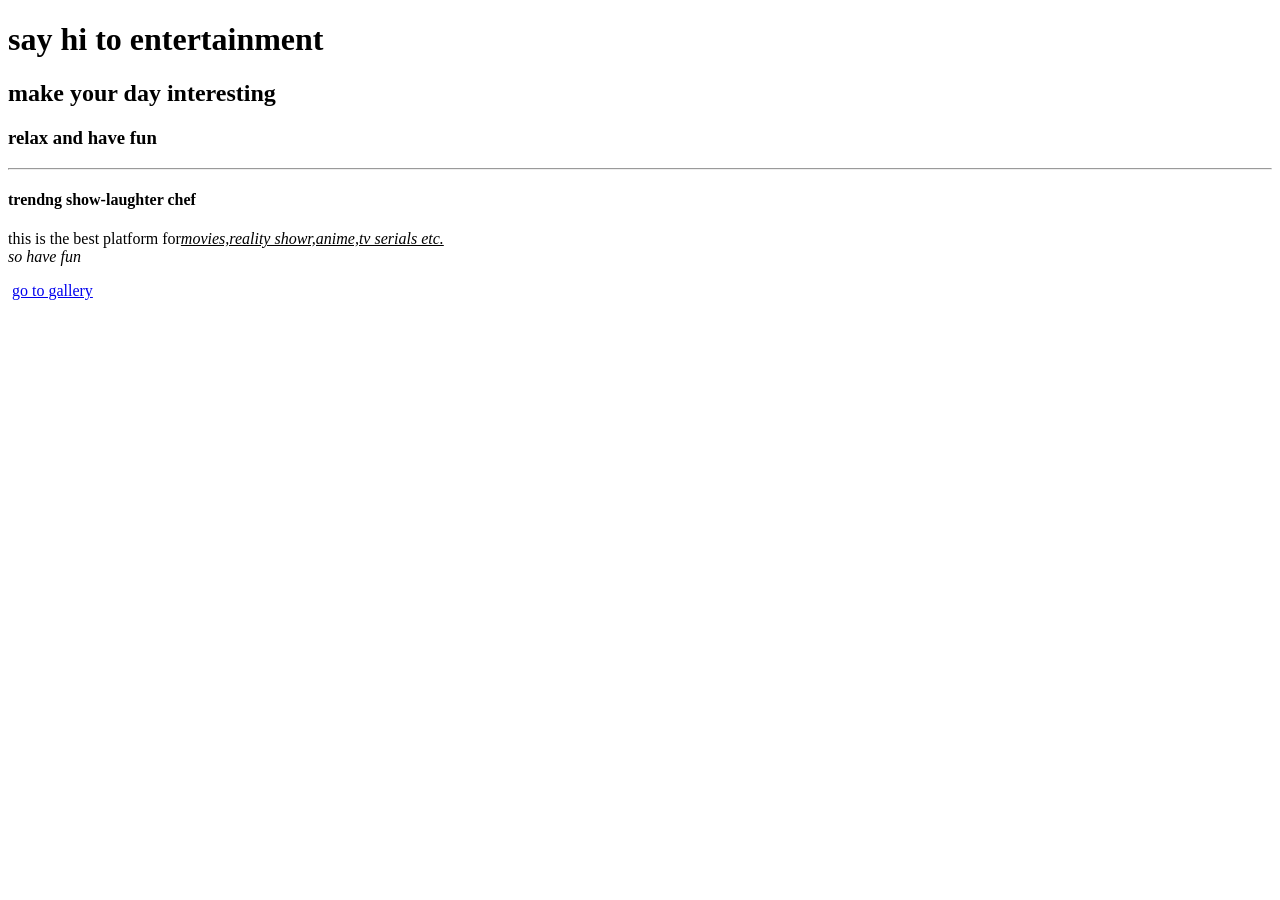
==== index.html @ 1c27c292 "Add files via upload" ====
<!DOCTYPE html>
<html lang="en">
<head>
    <meta charset="UTF-8">
    <title>jiohotstar</title>
</head>
<body>
    <h1>say hi to entertainment</h1>
    <h2>make your day interesting</h2>
    <h3>relax and have fun</h3>
    <hr>
    <h4>trendng show-<b>laughter chef</b></h4>
    <p>this is the best platform for<u><i>movies,reality showr,anime,tv serials etc.</i></u><br><i>so have fun </p></i> 
    
   <img src="https://etimg.etb2bimg.com/photo/118232474.cms" alt="">
   <a href="./gallery.html">go to gallery</a>
    </p>
</body>
</html>
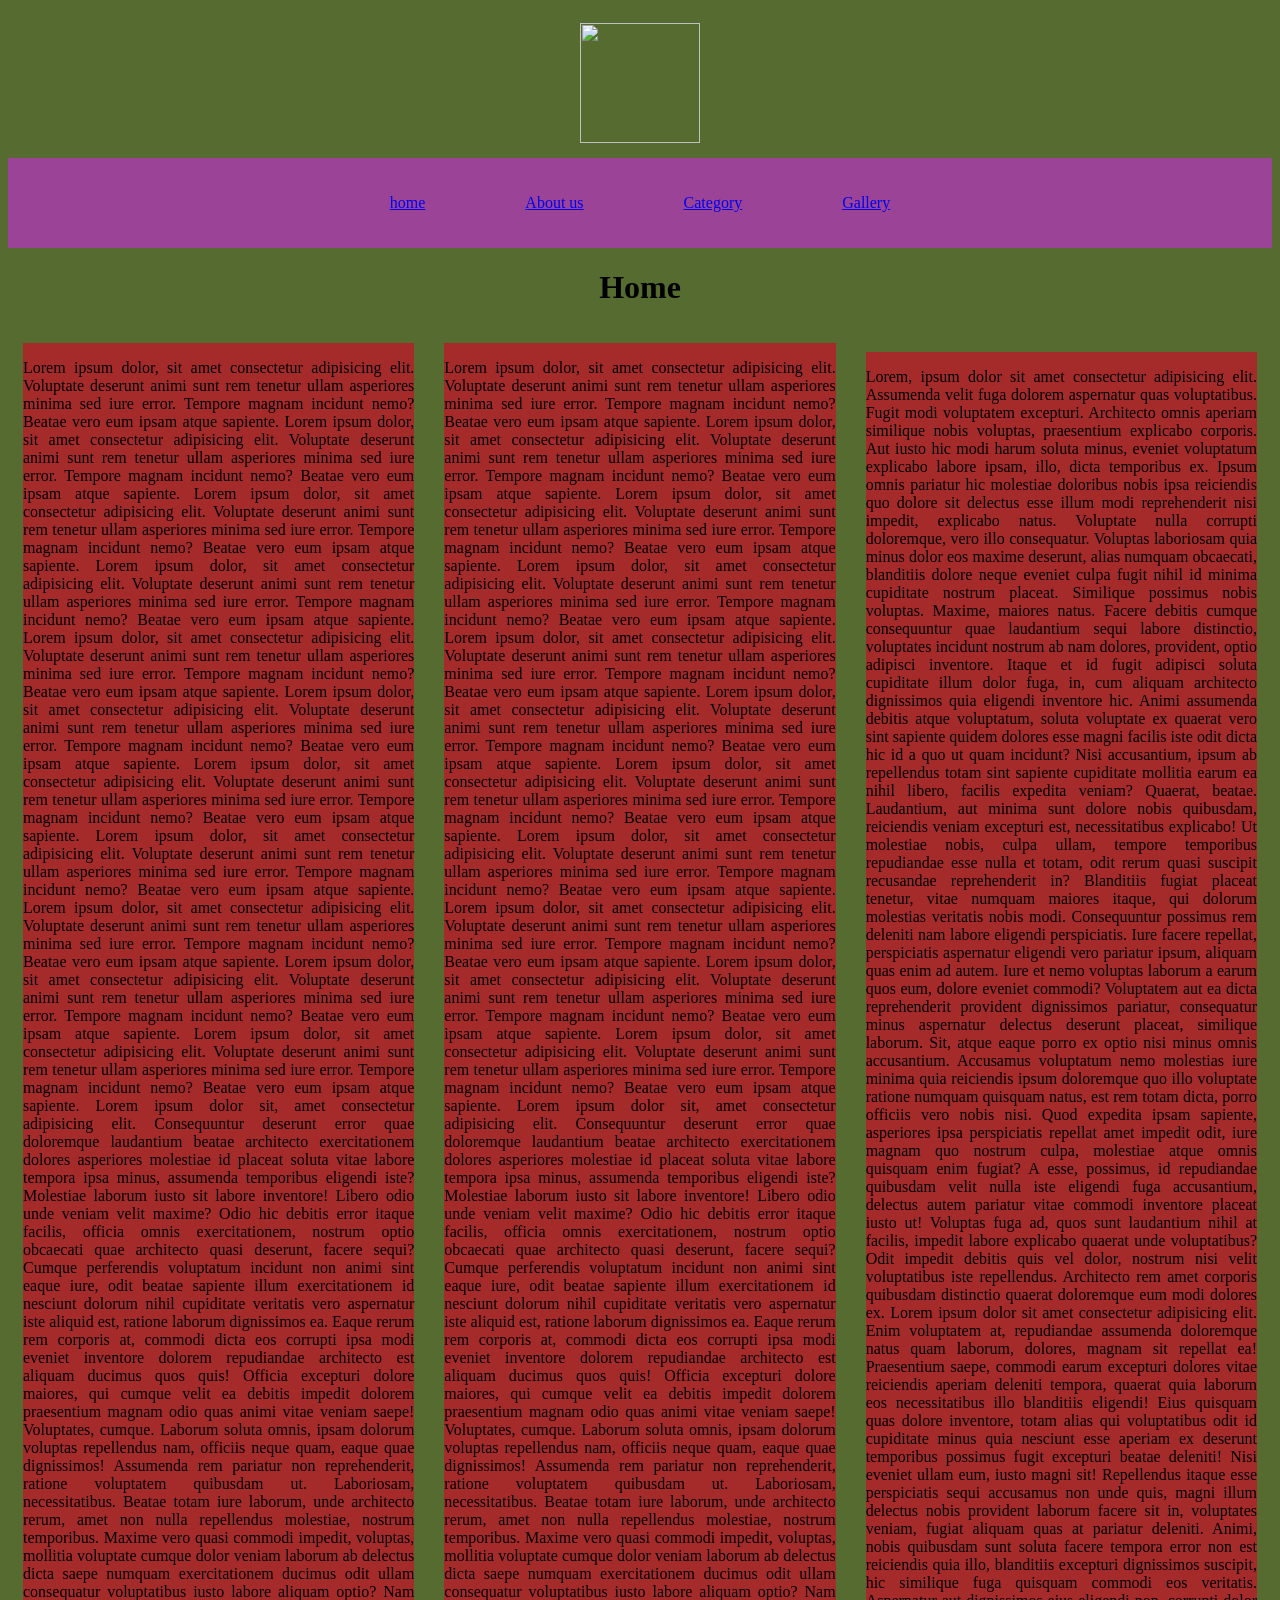
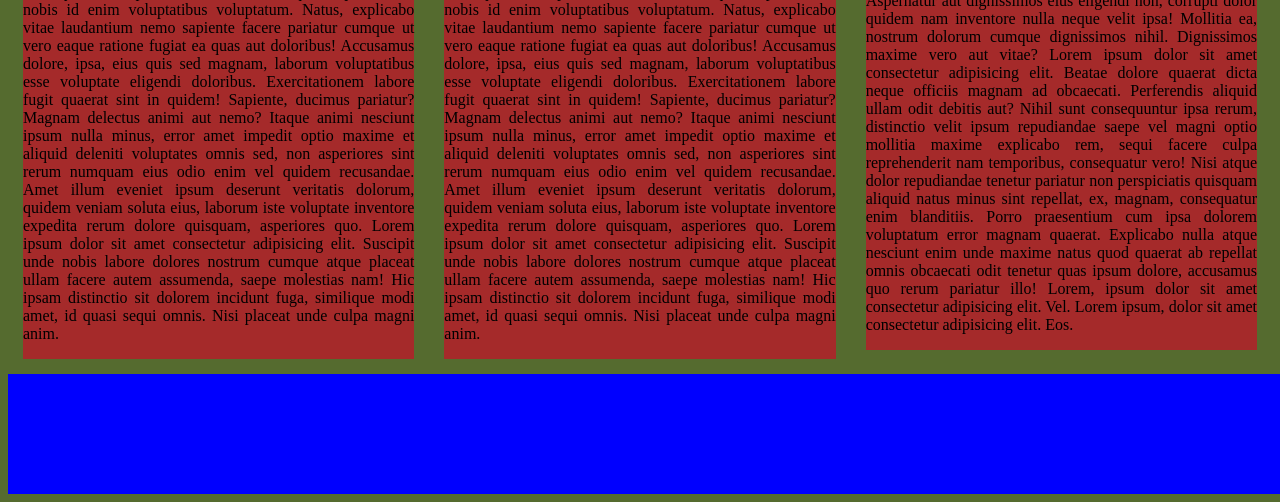
==== commit 9226c7c2: "base 0 setup" ====
--- a/index.html
+++ b/index.html
@@ -2,18 +2,46 @@
 <html lang="en">
 <head>
     <meta charset="UTF-8">
-    <title>jiohotstar</title>
+    <meta name="viewport" content="width=device-width, initial-scale=1.0">
+    <title>demo</title>
+    <link rel="stylesheet" href="style.css">
 </head>
 <body>
-    <h1>say hi to entertainment</h1>
-    <h2>make your day interesting</h2>
-    <h3>relax and have fun</h3>
-    <hr>
-    <h4>trendng show-<b>laughter chef</b></h4>
-    <p>this is the best platform for<u><i>movies,reality showr,anime,tv serials etc.</i></u><br><i>so have fun </p></i> 
+    <div class="center" >
+        <img id="logo" src="https://encrypted-tbn0.gstatic.com/images?q=tbn:ANd9GcSZ584acfWMPuHP7nRm1z5_Yt5zLmKyGrANsQ&s" alt="">
+    </div>
+    <div class="class">
+        <div class="navLinks"><a href="./index.html">home</a></div>
+        <div class="navLinks"><a href="./about.html">About us</a></div>
+        <div class="navLinks"><a href="./category.html">Category</a></div>
+        <div class="navLinks"><a href="./gallery.html">Gallery</a></div>
+    </div>
+    <div class="center">
+        <h1>Home</h1>
+    </div>
+    <div class="row">
+        <div id="contentBox">
+           <p>
+             Lorem ipsum dolor, sit amet consectetur adipisicing elit. Voluptate deserunt animi sunt rem tenetur ullam asperiores minima sed iure error. Tempore magnam incidunt nemo? Beatae vero eum ipsam atque sapiente. Lorem ipsum dolor, sit amet consectetur adipisicing elit. Voluptate deserunt animi sunt rem tenetur ullam asperiores minima sed iure error. Tempore magnam incidunt nemo? Beatae vero eum ipsam atque sapiente. Lorem ipsum dolor, sit amet consectetur adipisicing elit. Voluptate deserunt animi sunt rem tenetur ullam asperiores minima sed iure error. Tempore magnam incidunt nemo? Beatae vero eum ipsam atque sapiente. Lorem ipsum dolor, sit amet consectetur adipisicing elit. Voluptate deserunt animi sunt rem tenetur ullam asperiores minima sed iure error. Tempore magnam incidunt nemo? Beatae vero eum ipsam atque sapiente. Lorem ipsum dolor, sit amet consectetur adipisicing elit. Voluptate deserunt animi sunt rem tenetur ullam asperiores minima sed iure error. Tempore magnam incidunt nemo? Beatae vero eum ipsam atque sapiente. Lorem ipsum dolor, sit amet consectetur adipisicing elit. Voluptate deserunt animi sunt rem tenetur ullam asperiores minima sed iure error. Tempore magnam incidunt nemo? Beatae vero eum ipsam atque sapiente. Lorem ipsum dolor, sit amet consectetur adipisicing elit. Voluptate deserunt animi sunt rem tenetur ullam asperiores minima sed iure error. Tempore magnam incidunt nemo? Beatae vero eum ipsam atque sapiente. Lorem ipsum dolor, sit amet consectetur adipisicing elit. Voluptate deserunt animi sunt rem tenetur ullam asperiores minima sed iure error. Tempore magnam incidunt nemo? Beatae vero eum ipsam atque sapiente. Lorem ipsum dolor, sit amet consectetur adipisicing elit. Voluptate deserunt animi sunt rem tenetur ullam asperiores minima sed iure error. Tempore magnam incidunt nemo? Beatae vero eum ipsam atque sapiente. Lorem ipsum dolor, sit amet consectetur adipisicing elit. Voluptate deserunt animi sunt rem tenetur ullam asperiores minima sed iure error. Tempore magnam incidunt nemo? Beatae vero eum ipsam atque sapiente. Lorem ipsum dolor, sit amet consectetur adipisicing elit. Voluptate deserunt animi sunt rem tenetur ullam asperiores minima sed iure error. Tempore magnam incidunt nemo? Beatae vero eum ipsam atque sapiente.
+             Lorem ipsum dolor sit, amet consectetur adipisicing elit. Consequuntur deserunt error quae doloremque laudantium beatae architecto exercitationem dolores asperiores molestiae id placeat soluta vitae labore tempora ipsa minus, assumenda temporibus eligendi iste? Molestiae laborum iusto sit labore inventore! Libero odio unde veniam velit maxime? Odio hic debitis error itaque facilis, officia omnis exercitationem, nostrum optio obcaecati quae architecto quasi deserunt, facere sequi? Cumque perferendis voluptatum incidunt non animi sint eaque iure, odit beatae sapiente illum exercitationem id nesciunt dolorum nihil cupiditate veritatis vero aspernatur iste aliquid est, ratione laborum dignissimos ea. Eaque rerum rem corporis at, commodi dicta eos corrupti ipsa modi eveniet inventore dolorem repudiandae architecto est aliquam ducimus quos quis! Officia excepturi dolore maiores, qui cumque velit ea debitis impedit dolorem praesentium magnam odio quas animi vitae veniam saepe! Voluptates, cumque. Laborum soluta omnis, ipsam dolorum voluptas repellendus nam, officiis neque quam, eaque quae dignissimos! Assumenda rem pariatur non reprehenderit, ratione voluptatem quibusdam ut. Laboriosam, necessitatibus. Beatae totam iure laborum, unde architecto rerum, amet non nulla repellendus molestiae, nostrum temporibus. Maxime vero quasi commodi impedit, voluptas, mollitia voluptate cumque dolor veniam laborum ab delectus dicta saepe numquam exercitationem ducimus odit ullam consequatur voluptatibus iusto labore aliquam optio? Nam nobis id enim voluptatibus voluptatum. Natus, explicabo vitae laudantium nemo sapiente facere pariatur cumque ut vero eaque ratione fugiat ea quas aut doloribus! Accusamus dolore, ipsa, eius quis sed magnam, laborum voluptatibus esse voluptate eligendi doloribus. Exercitationem labore fugit quaerat sint in quidem! Sapiente, ducimus pariatur? Magnam delectus animi aut nemo? Itaque animi nesciunt ipsum nulla minus, error amet impedit optio maxime et aliquid deleniti voluptates omnis sed, non asperiores sint rerum numquam eius odio enim vel quidem recusandae. Amet illum eveniet ipsum deserunt veritatis dolorum, quidem veniam soluta eius, laborum iste voluptate inventore expedita rerum dolore quisquam, asperiores quo.
+             Lorem ipsum dolor sit amet consectetur adipisicing elit. Suscipit unde nobis labore dolores nostrum cumque atque placeat ullam facere autem assumenda, saepe molestias nam! Hic ipsam distinctio sit dolorem incidunt fuga, similique modi amet, id quasi sequi omnis. Nisi placeat unde culpa magni anim.
+           </p>
+        </div>
+        <div id="contentBox">
+        <p>
+             Lorem ipsum dolor, sit amet consectetur adipisicing elit. Voluptate deserunt animi sunt rem tenetur ullam asperiores minima sed iure error. Tempore magnam incidunt nemo? Beatae vero eum ipsam atque sapiente. Lorem ipsum dolor, sit amet consectetur adipisicing elit. Voluptate deserunt animi sunt rem tenetur ullam asperiores minima sed iure error. Tempore magnam incidunt nemo? Beatae vero eum ipsam atque sapiente. Lorem ipsum dolor, sit amet consectetur adipisicing elit. Voluptate deserunt animi sunt rem tenetur ullam asperiores minima sed iure error. Tempore magnam incidunt nemo? Beatae vero eum ipsam atque sapiente. Lorem ipsum dolor, sit amet consectetur adipisicing elit. Voluptate deserunt animi sunt rem tenetur ullam asperiores minima sed iure error. Tempore magnam incidunt nemo? Beatae vero eum ipsam atque sapiente. Lorem ipsum dolor, sit amet consectetur adipisicing elit. Voluptate deserunt animi sunt rem tenetur ullam asperiores minima sed iure error. Tempore magnam incidunt nemo? Beatae vero eum ipsam atque sapiente. Lorem ipsum dolor, sit amet consectetur adipisicing elit. Voluptate deserunt animi sunt rem tenetur ullam asperiores minima sed iure error. Tempore magnam incidunt nemo? Beatae vero eum ipsam atque sapiente. Lorem ipsum dolor, sit amet consectetur adipisicing elit. Voluptate deserunt animi sunt rem tenetur ullam asperiores minima sed iure error. Tempore magnam incidunt nemo? Beatae vero eum ipsam atque sapiente. Lorem ipsum dolor, sit amet consectetur adipisicing elit. Voluptate deserunt animi sunt rem tenetur ullam asperiores minima sed iure error. Tempore magnam incidunt nemo? Beatae vero eum ipsam atque sapiente. Lorem ipsum dolor, sit amet consectetur adipisicing elit. Voluptate deserunt animi sunt rem tenetur ullam asperiores minima sed iure error. Tempore magnam incidunt nemo? Beatae vero eum ipsam atque sapiente. Lorem ipsum dolor, sit amet consectetur adipisicing elit. Voluptate deserunt animi sunt rem tenetur ullam asperiores minima sed iure error. Tempore magnam incidunt nemo? Beatae vero eum ipsam atque sapiente. Lorem ipsum dolor, sit amet consectetur adipisicing elit. Voluptate deserunt animi sunt rem tenetur ullam asperiores minima sed iure error. Tempore magnam incidunt nemo? Beatae vero eum ipsam atque sapiente.
+             Lorem ipsum dolor sit, amet consectetur adipisicing elit. Consequuntur deserunt error quae doloremque laudantium beatae architecto exercitationem dolores asperiores molestiae id placeat soluta vitae labore tempora ipsa minus, assumenda temporibus eligendi iste? Molestiae laborum iusto sit labore inventore! Libero odio unde veniam velit maxime? Odio hic debitis error itaque facilis, officia omnis exercitationem, nostrum optio obcaecati quae architecto quasi deserunt, facere sequi? Cumque perferendis voluptatum incidunt non animi sint eaque iure, odit beatae sapiente illum exercitationem id nesciunt dolorum nihil cupiditate veritatis vero aspernatur iste aliquid est, ratione laborum dignissimos ea. Eaque rerum rem corporis at, commodi dicta eos corrupti ipsa modi eveniet inventore dolorem repudiandae architecto est aliquam ducimus quos quis! Officia excepturi dolore maiores, qui cumque velit ea debitis impedit dolorem praesentium magnam odio quas animi vitae veniam saepe! Voluptates, cumque. Laborum soluta omnis, ipsam dolorum voluptas repellendus nam, officiis neque quam, eaque quae dignissimos! Assumenda rem pariatur non reprehenderit, ratione voluptatem quibusdam ut. Laboriosam, necessitatibus. Beatae totam iure laborum, unde architecto rerum, amet non nulla repellendus molestiae, nostrum temporibus. Maxime vero quasi commodi impedit, voluptas, mollitia voluptate cumque dolor veniam laborum ab delectus dicta saepe numquam exercitationem ducimus odit ullam consequatur voluptatibus iusto labore aliquam optio? Nam nobis id enim voluptatibus voluptatum. Natus, explicabo vitae laudantium nemo sapiente facere pariatur cumque ut vero eaque ratione fugiat ea quas aut doloribus! Accusamus dolore, ipsa, eius quis sed magnam, laborum voluptatibus esse voluptate eligendi doloribus. Exercitationem labore fugit quaerat sint in quidem! Sapiente, ducimus pariatur? Magnam delectus animi aut nemo? Itaque animi nesciunt ipsum nulla minus, error amet impedit optio maxime et aliquid deleniti voluptates omnis sed, non asperiores sint rerum numquam eius odio enim vel quidem recusandae. Amet illum eveniet ipsum deserunt veritatis dolorum, quidem veniam soluta eius, laborum iste voluptate inventore expedita rerum dolore quisquam, asperiores quo.
+             Lorem ipsum dolor sit amet consectetur adipisicing elit. Suscipit unde nobis labore dolores nostrum cumque atque placeat ullam facere autem assumenda, saepe molestias nam! Hic ipsam distinctio sit dolorem incidunt fuga, similique modi amet, id quasi sequi omnis. Nisi placeat unde culpa magni anim.
+           </p>
+        </div>
+        <div id="contentBox">
+            <p>Lorem, ipsum dolor sit amet consectetur adipisicing elit. Assumenda velit fuga dolorem aspernatur quas voluptatibus. Fugit modi voluptatem excepturi. Architecto omnis aperiam similique nobis voluptas, praesentium explicabo corporis. Aut iusto hic modi harum soluta minus, eveniet voluptatum explicabo labore ipsam, illo, dicta temporibus ex. Ipsum omnis pariatur hic molestiae doloribus nobis ipsa reiciendis quo dolore sit delectus esse illum modi reprehenderit nisi impedit, explicabo natus. Voluptate nulla corrupti doloremque, vero illo consequatur. Voluptas laboriosam quia minus dolor eos maxime deserunt, alias numquam obcaecati, blanditiis dolore neque eveniet culpa fugit nihil id minima cupiditate nostrum placeat. Similique possimus nobis voluptas. Maxime, maiores natus. Facere debitis cumque consequuntur quae laudantium sequi labore distinctio, voluptates incidunt nostrum ab nam dolores, provident, optio adipisci inventore. Itaque et id fugit adipisci soluta cupiditate illum dolor fuga, in, cum aliquam architecto dignissimos quia eligendi inventore hic. Animi assumenda debitis atque voluptatum, soluta voluptate ex quaerat vero sint sapiente quidem dolores esse magni facilis iste odit dicta hic id a quo ut quam incidunt? Nisi accusantium, ipsum ab repellendus totam sint sapiente cupiditate mollitia earum ea nihil libero, facilis expedita veniam? Quaerat, beatae. Laudantium, aut minima sunt dolore nobis quibusdam, reiciendis veniam excepturi est, necessitatibus explicabo! Ut molestiae nobis, culpa ullam, tempore temporibus repudiandae esse nulla et totam, odit rerum quasi suscipit recusandae reprehenderit in? Blanditiis fugiat placeat tenetur, vitae numquam maiores itaque, qui dolorum molestias veritatis nobis modi. Consequuntur possimus rem deleniti nam labore eligendi perspiciatis. Iure facere repellat, perspiciatis aspernatur eligendi vero pariatur ipsum, aliquam quas enim ad autem. Iure et nemo voluptas laborum a earum quos eum, dolore eveniet commodi? Voluptatem aut ea dicta reprehenderit provident dignissimos pariatur, consequatur minus aspernatur delectus deserunt placeat, similique laborum. Sit, atque eaque porro ex optio nisi minus omnis accusantium. Accusamus voluptatum nemo molestias iure minima quia reiciendis ipsum doloremque quo illo voluptate ratione numquam quisquam natus, est rem totam dicta, porro officiis vero nobis nisi. Quod expedita ipsam sapiente, asperiores ipsa perspiciatis repellat amet impedit odit, iure magnam quo nostrum culpa, molestiae atque omnis quisquam enim fugiat? A esse, possimus, id repudiandae quibusdam velit nulla iste eligendi fuga accusantium, delectus autem pariatur vitae commodi inventore placeat iusto ut! Voluptas fuga ad, quos sunt laudantium nihil at facilis, impedit labore explicabo quaerat unde voluptatibus? Odit impedit debitis quis vel dolor, nostrum nisi velit voluptatibus iste repellendus. Architecto rem amet corporis quibusdam distinctio quaerat doloremque eum modi dolores ex.
+                Lorem ipsum dolor sit amet consectetur adipisicing elit. Enim voluptatem at, repudiandae assumenda doloremque natus quam laborum, dolores, magnam sit repellat ea! Praesentium saepe, commodi earum excepturi dolores vitae reiciendis aperiam deleniti tempora, quaerat quia laborum eos necessitatibus illo blanditiis eligendi! Eius quisquam quas dolore inventore, totam alias qui voluptatibus odit id cupiditate minus quia nesciunt esse aperiam ex deserunt temporibus possimus fugit excepturi beatae deleniti! Nisi eveniet ullam eum, iusto magni sit! Repellendus itaque esse perspiciatis sequi accusamus non unde quis, magni illum delectus nobis provident laborum facere sit in, voluptates veniam, fugiat aliquam quas at pariatur deleniti. Animi, nobis quibusdam sunt soluta facere tempora error non est reiciendis quia illo, blanditiis excepturi dignissimos suscipit, hic similique fuga quisquam commodi eos veritatis. Aspernatur aut dignissimos eius eligendi non, corrupti dolor quidem nam inventore nulla neque velit ipsa! Mollitia ea, nostrum dolorum cumque dignissimos nihil. Dignissimos maxime vero aut vitae? Lorem ipsum dolor sit amet consectetur adipisicing elit. Beatae dolore quaerat dicta neque officiis magnam ad obcaecati. Perferendis aliquid ullam odit debitis aut? Nihil sunt consequuntur ipsa rerum, distinctio velit ipsum repudiandae saepe vel magni optio mollitia maxime explicabo rem, sequi facere culpa reprehenderit nam temporibus, consequatur vero! Nisi atque dolor repudiandae tenetur pariatur non perspiciatis quisquam aliquid natus minus sint repellat, ex, magnam, consequatur enim blanditiis. Porro praesentium cum ipsa dolorem voluptatum error magnam quaerat. Explicabo nulla atque nesciunt enim unde maxime natus quod quaerat ab repellat omnis obcaecati odit tenetur quas ipsum dolore, accusamus quo rerum pariatur illo! Lorem, ipsum dolor sit amet consectetur adipisicing elit. Vel. Lorem ipsum, dolor sit amet consectetur adipisicing elit. Eos.
+            </p>
+        </div>
+        </div>
+        <div id="footer"></div>
+        
     
-   <img src="https://etimg.etb2bimg.com/photo/118232474.cms" alt="">
-   <a href="./gallery.html">go to gallery</a>
-    </p>
 </body>
-</html>+</html>
--- a/style.css
+++ b/style.css
@@ -0,0 +1,82 @@
+.class{
+    height: 90px;
+    background-color: rgb(155, 67, 150);
+    display: flex;
+    justify-content: center;
+    align-items: center;
+
+}
+.row{
+    display: flex;
+    align-items: center;
+    justify-content: center;
+    flex-direction: row;
+
+}
+#contentBox{
+    height: 100%;
+    width: 33.3%;
+    background-color: brown;
+    margin: 15px;
+}
+#footer{ 
+    height: 120px; 
+    width: 180vh;
+    background-color: blue;
+} 
+body{ 
+    background-color: darkolivegreen;
+}
+p{
+    text-align: justify;
+}
+
+
+.navLinks{ 
+    margin-left: 50px;
+    margin-right: 50px;
+}
+#logo{
+    height: 120px;
+    width: 120px;
+}
+.center{
+     display: flex;
+    justify-content: center;
+    align-items: center;
+}
+img{
+    height: 500px;
+    width: 450px;
+    margin: 15px;
+}
+#map{
+    height: 700px;
+    margin: 15px;
+}
+.text-center{
+    text-align: center;
+}
+.half{
+    width: 50%;
+    background-color: aquamarine;
+}
+#category{
+    height: 100%;
+    width: 25%;
+    background-color: rgb(159, 159, 214);
+    margin: 15px;
+}
+#options{
+    width: 75%;
+    height: 220vh;
+    background-color: palevioletred;
+}
+.cate{
+    height: 400px;
+    width: 33%;
+    margin: 20px;
+}
+.line{
+    display: flex;
+}
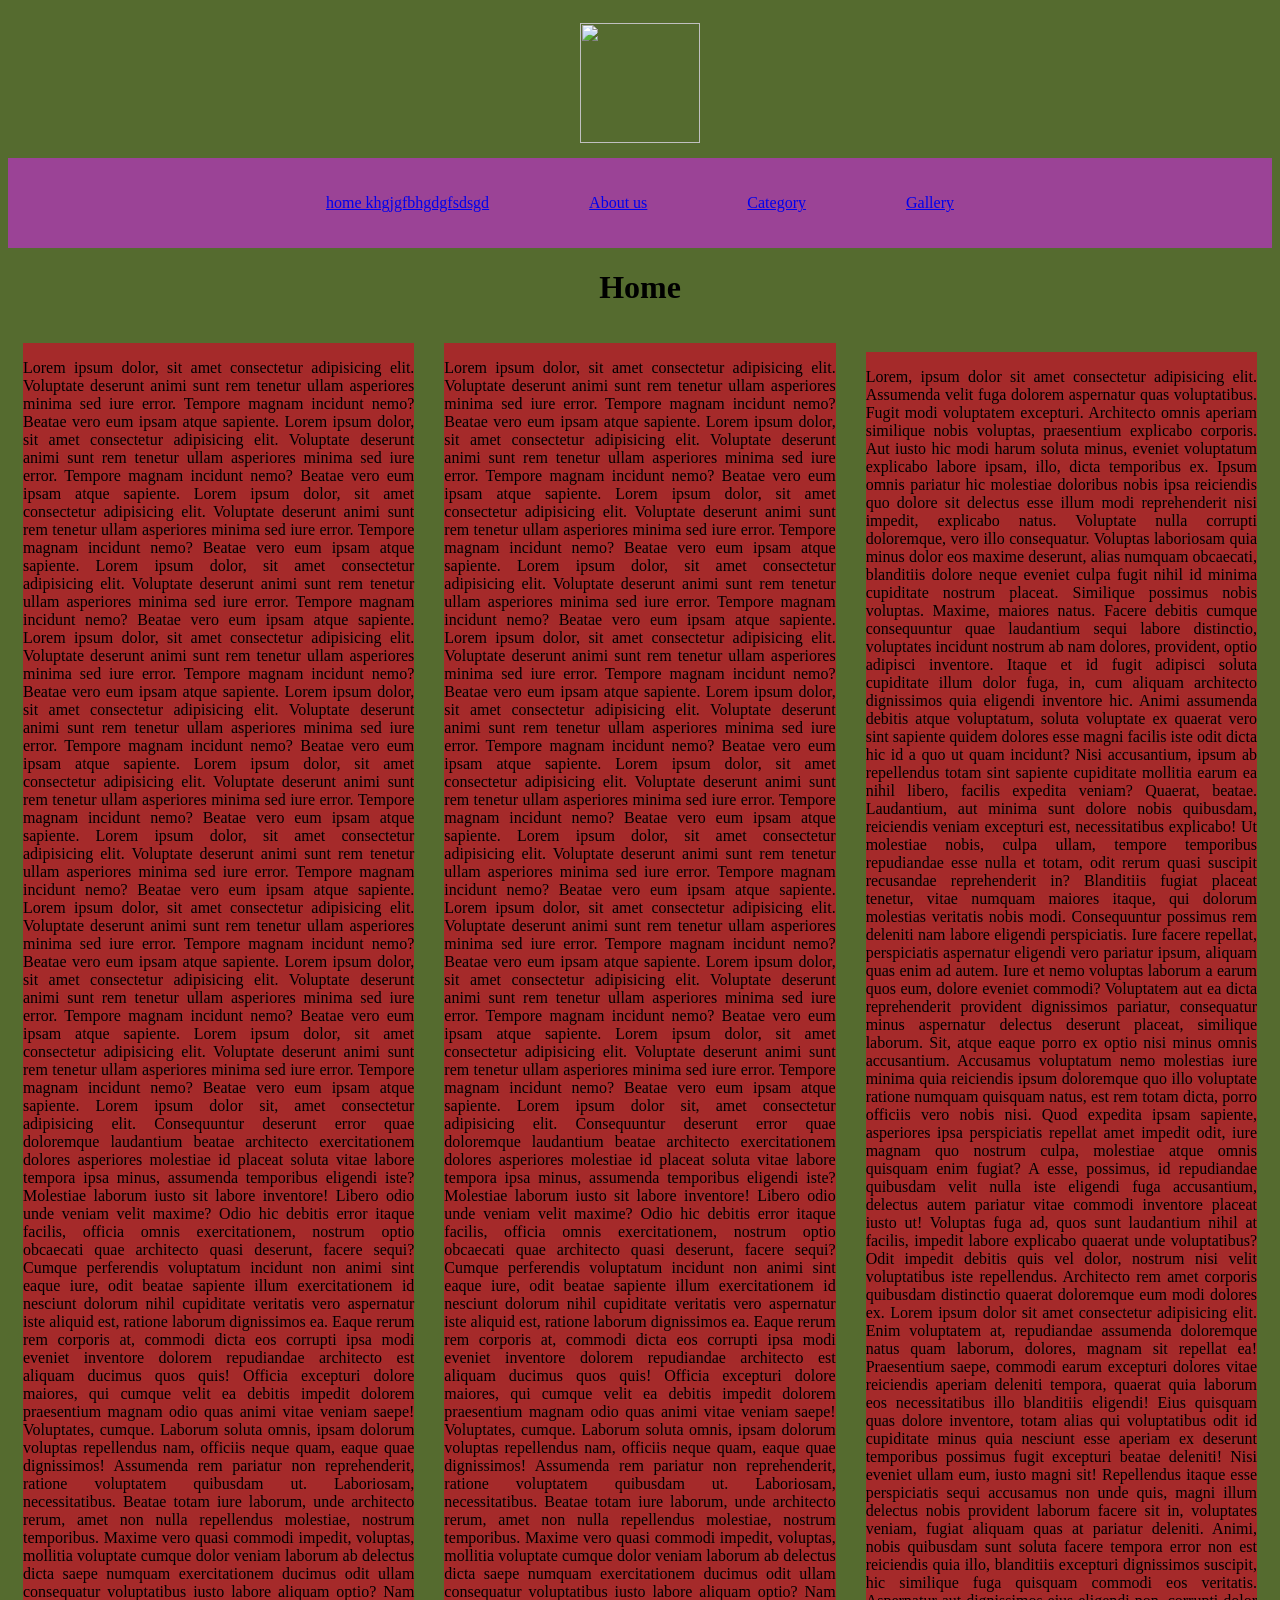
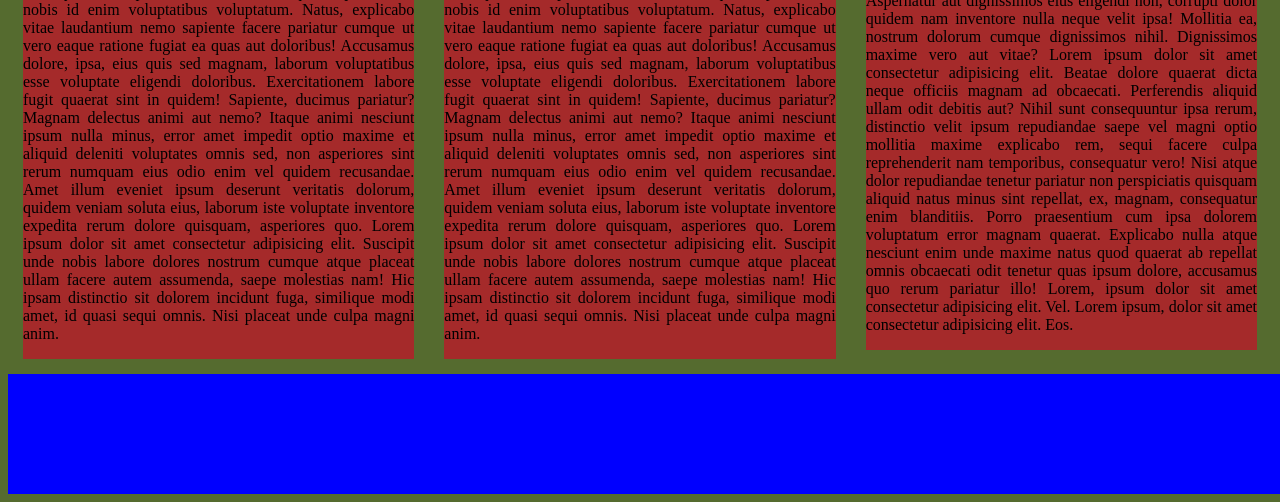
==== commit f430fa91: "mehnat done" ====
--- a/index.html
+++ b/index.html
@@ -11,7 +11,7 @@
         <img id="logo" src="https://encrypted-tbn0.gstatic.com/images?q=tbn:ANd9GcSZ584acfWMPuHP7nRm1z5_Yt5zLmKyGrANsQ&s" alt="">
     </div>
     <div class="class">
-        <div class="navLinks"><a href="./index.html">home</a></div>
+        <div class="navLinks"><a href="./index.html">home khgjgfbhgdgfsdsgd</a></div>
         <div class="navLinks"><a href="./about.html">About us</a></div>
         <div class="navLinks"><a href="./category.html">Category</a></div>
         <div class="navLinks"><a href="./gallery.html">Gallery</a></div>
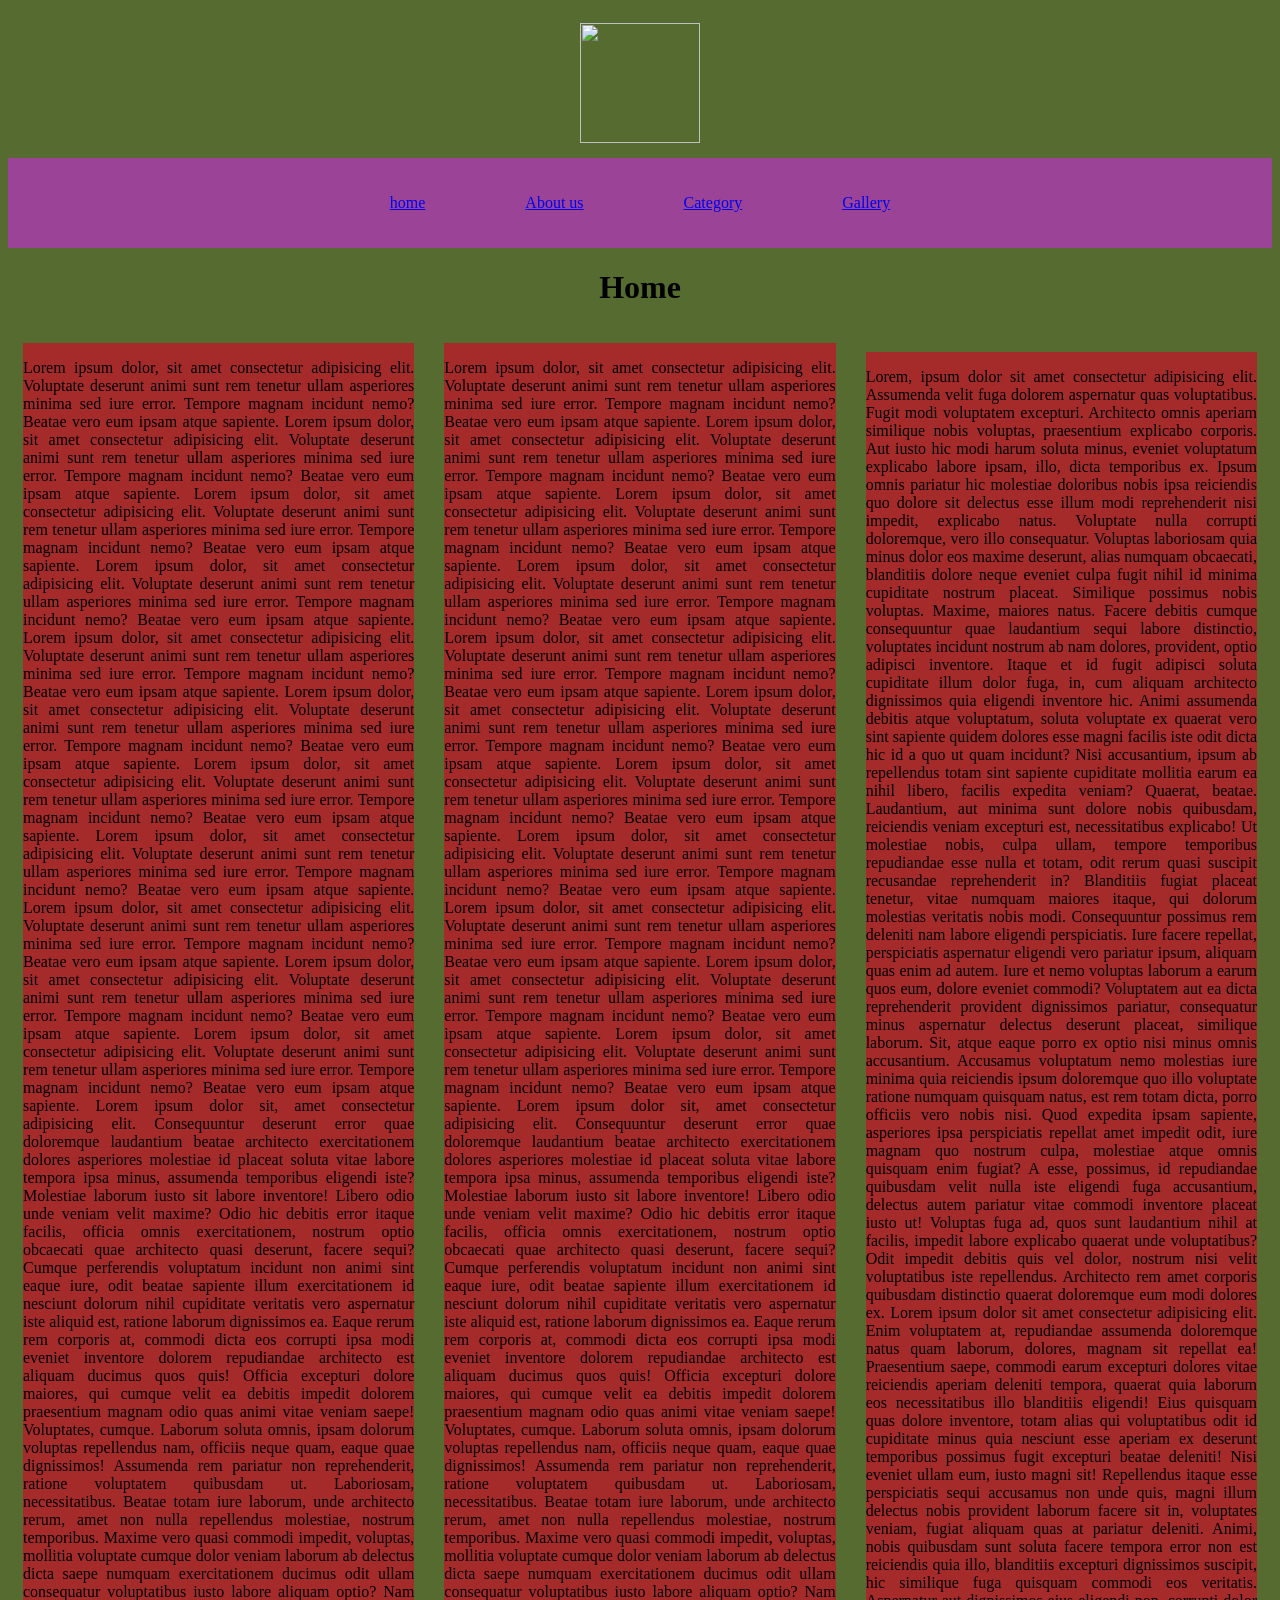
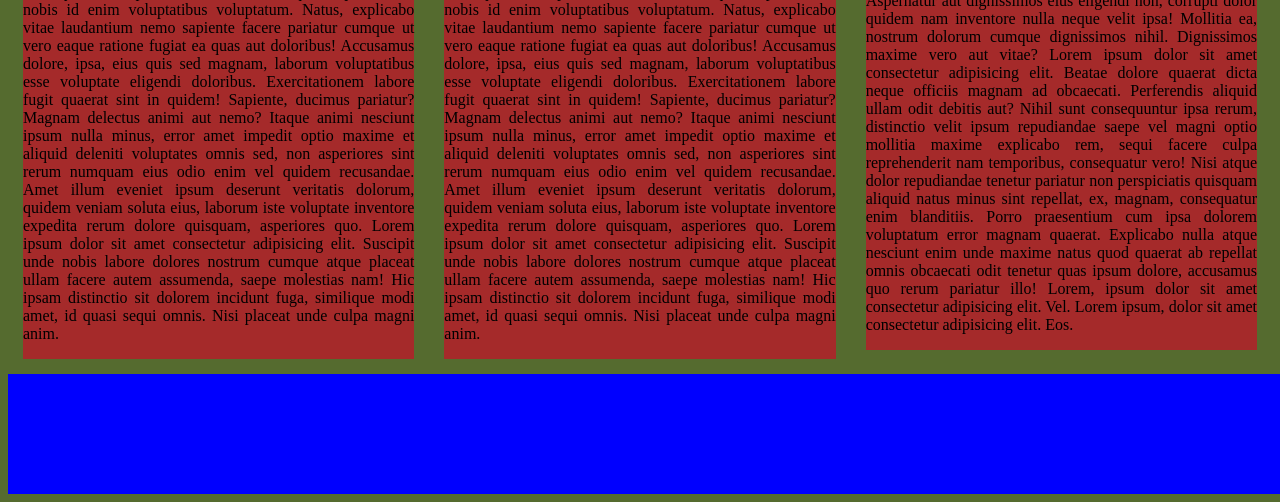
==== commit 176de51a: "new class added" ====
--- a/index.html
+++ b/index.html
@@ -11,7 +11,7 @@
         <img id="logo" src="https://encrypted-tbn0.gstatic.com/images?q=tbn:ANd9GcSZ584acfWMPuHP7nRm1z5_Yt5zLmKyGrANsQ&s" alt="">
     </div>
     <div class="class">
-        <div class="navLinks"><a href="./index.html">home khgjgfbhgdgfsdsgd</a></div>
+        <div class="navLinks"><a href="./index.html">home</a></div>
         <div class="navLinks"><a href="./about.html">About us</a></div>
         <div class="navLinks"><a href="./category.html">Category</a></div>
         <div class="navLinks"><a href="./gallery.html">Gallery</a></div>
--- a/style.css
+++ b/style.css
@@ -11,6 +11,14 @@
     align-items: center;
     justify-content: center;
     flex-direction: row;
+
+}
+
+.column{
+    display: flex;
+    align-items: center;
+    justify-content: center;
+    flex-direction: column;
 
 }
 #contentBox{
@@ -56,6 +64,7 @@
 }
 .text-center{
     text-align: center;
+   
 }
 .half{
     width: 50%;
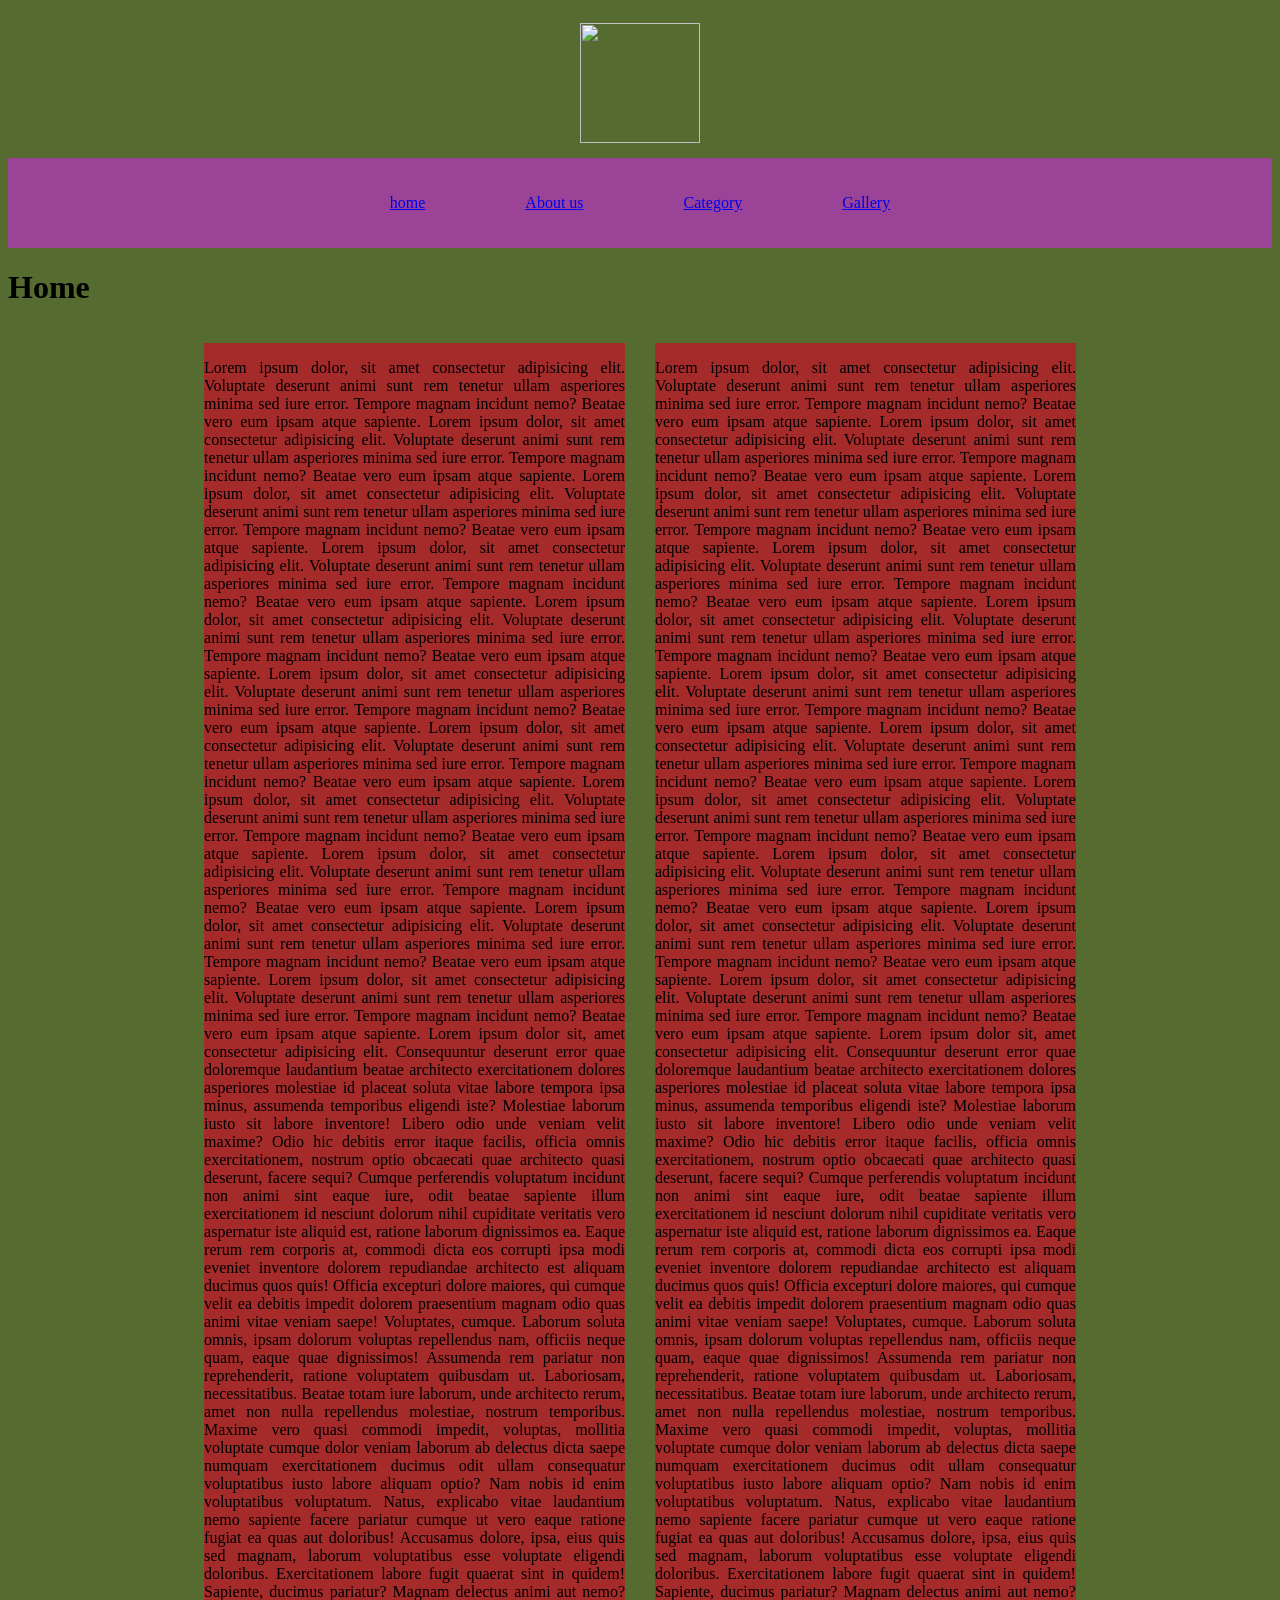
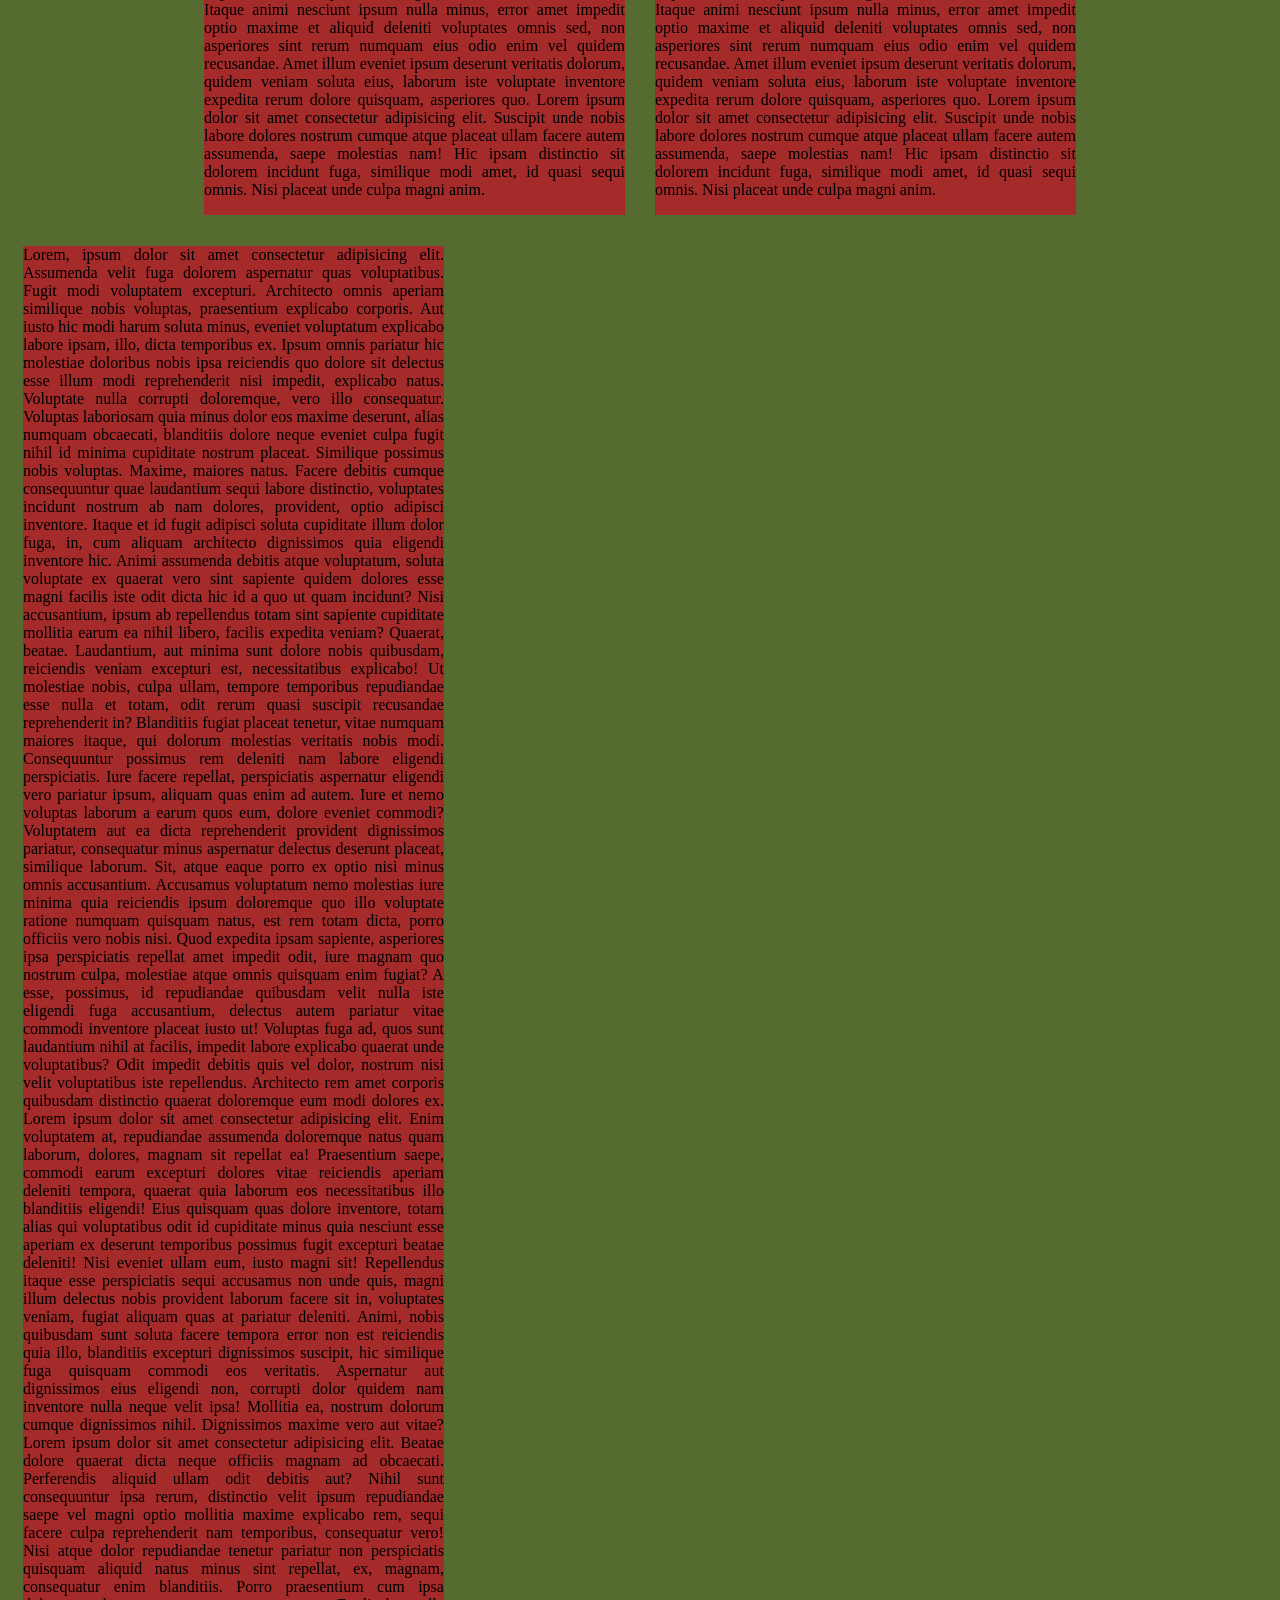
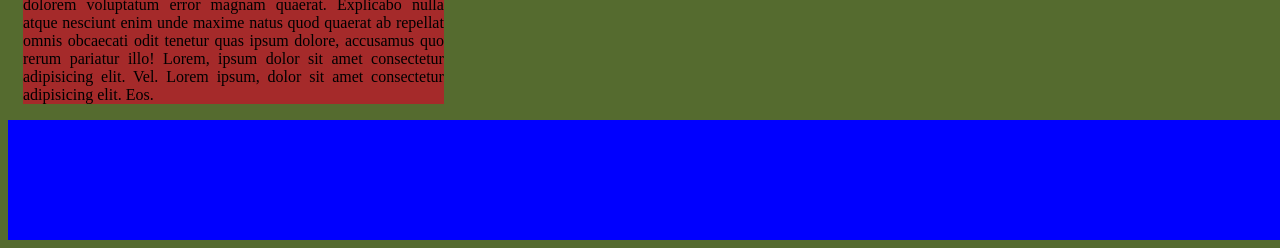
==== commit 7cd7f7fc: "hard work" ====
--- a/index.html
+++ b/index.html
@@ -7,6 +7,7 @@
     <link rel="stylesheet" href="style.css">
 </head>
 <body>
+    <nav>
     <div class="center" >
         <img id="logo" src="https://encrypted-tbn0.gstatic.com/images?q=tbn:ANd9GcSZ584acfWMPuHP7nRm1z5_Yt5zLmKyGrANsQ&s" alt="">
     </div>
@@ -17,8 +18,12 @@
         <div class="navLinks"><a href="./gallery.html">Gallery</a></div>
     </div>
     <div class="center">
+        </nav>
+        <header>
         <h1>Home</h1>
     </div>
+        </header>
+        <main>
     <div class="row">
         <div id="contentBox">
            <p>
@@ -34,14 +39,18 @@
              Lorem ipsum dolor sit amet consectetur adipisicing elit. Suscipit unde nobis labore dolores nostrum cumque atque placeat ullam facere autem assumenda, saepe molestias nam! Hic ipsam distinctio sit dolorem incidunt fuga, similique modi amet, id quasi sequi omnis. Nisi placeat unde culpa magni anim.
            </p>
         </div>
+        </main>
+        <aside>
         <div id="contentBox">
             <p>Lorem, ipsum dolor sit amet consectetur adipisicing elit. Assumenda velit fuga dolorem aspernatur quas voluptatibus. Fugit modi voluptatem excepturi. Architecto omnis aperiam similique nobis voluptas, praesentium explicabo corporis. Aut iusto hic modi harum soluta minus, eveniet voluptatum explicabo labore ipsam, illo, dicta temporibus ex. Ipsum omnis pariatur hic molestiae doloribus nobis ipsa reiciendis quo dolore sit delectus esse illum modi reprehenderit nisi impedit, explicabo natus. Voluptate nulla corrupti doloremque, vero illo consequatur. Voluptas laboriosam quia minus dolor eos maxime deserunt, alias numquam obcaecati, blanditiis dolore neque eveniet culpa fugit nihil id minima cupiditate nostrum placeat. Similique possimus nobis voluptas. Maxime, maiores natus. Facere debitis cumque consequuntur quae laudantium sequi labore distinctio, voluptates incidunt nostrum ab nam dolores, provident, optio adipisci inventore. Itaque et id fugit adipisci soluta cupiditate illum dolor fuga, in, cum aliquam architecto dignissimos quia eligendi inventore hic. Animi assumenda debitis atque voluptatum, soluta voluptate ex quaerat vero sint sapiente quidem dolores esse magni facilis iste odit dicta hic id a quo ut quam incidunt? Nisi accusantium, ipsum ab repellendus totam sint sapiente cupiditate mollitia earum ea nihil libero, facilis expedita veniam? Quaerat, beatae. Laudantium, aut minima sunt dolore nobis quibusdam, reiciendis veniam excepturi est, necessitatibus explicabo! Ut molestiae nobis, culpa ullam, tempore temporibus repudiandae esse nulla et totam, odit rerum quasi suscipit recusandae reprehenderit in? Blanditiis fugiat placeat tenetur, vitae numquam maiores itaque, qui dolorum molestias veritatis nobis modi. Consequuntur possimus rem deleniti nam labore eligendi perspiciatis. Iure facere repellat, perspiciatis aspernatur eligendi vero pariatur ipsum, aliquam quas enim ad autem. Iure et nemo voluptas laborum a earum quos eum, dolore eveniet commodi? Voluptatem aut ea dicta reprehenderit provident dignissimos pariatur, consequatur minus aspernatur delectus deserunt placeat, similique laborum. Sit, atque eaque porro ex optio nisi minus omnis accusantium. Accusamus voluptatum nemo molestias iure minima quia reiciendis ipsum doloremque quo illo voluptate ratione numquam quisquam natus, est rem totam dicta, porro officiis vero nobis nisi. Quod expedita ipsam sapiente, asperiores ipsa perspiciatis repellat amet impedit odit, iure magnam quo nostrum culpa, molestiae atque omnis quisquam enim fugiat? A esse, possimus, id repudiandae quibusdam velit nulla iste eligendi fuga accusantium, delectus autem pariatur vitae commodi inventore placeat iusto ut! Voluptas fuga ad, quos sunt laudantium nihil at facilis, impedit labore explicabo quaerat unde voluptatibus? Odit impedit debitis quis vel dolor, nostrum nisi velit voluptatibus iste repellendus. Architecto rem amet corporis quibusdam distinctio quaerat doloremque eum modi dolores ex.
                 Lorem ipsum dolor sit amet consectetur adipisicing elit. Enim voluptatem at, repudiandae assumenda doloremque natus quam laborum, dolores, magnam sit repellat ea! Praesentium saepe, commodi earum excepturi dolores vitae reiciendis aperiam deleniti tempora, quaerat quia laborum eos necessitatibus illo blanditiis eligendi! Eius quisquam quas dolore inventore, totam alias qui voluptatibus odit id cupiditate minus quia nesciunt esse aperiam ex deserunt temporibus possimus fugit excepturi beatae deleniti! Nisi eveniet ullam eum, iusto magni sit! Repellendus itaque esse perspiciatis sequi accusamus non unde quis, magni illum delectus nobis provident laborum facere sit in, voluptates veniam, fugiat aliquam quas at pariatur deleniti. Animi, nobis quibusdam sunt soluta facere tempora error non est reiciendis quia illo, blanditiis excepturi dignissimos suscipit, hic similique fuga quisquam commodi eos veritatis. Aspernatur aut dignissimos eius eligendi non, corrupti dolor quidem nam inventore nulla neque velit ipsa! Mollitia ea, nostrum dolorum cumque dignissimos nihil. Dignissimos maxime vero aut vitae? Lorem ipsum dolor sit amet consectetur adipisicing elit. Beatae dolore quaerat dicta neque officiis magnam ad obcaecati. Perferendis aliquid ullam odit debitis aut? Nihil sunt consequuntur ipsa rerum, distinctio velit ipsum repudiandae saepe vel magni optio mollitia maxime explicabo rem, sequi facere culpa reprehenderit nam temporibus, consequatur vero! Nisi atque dolor repudiandae tenetur pariatur non perspiciatis quisquam aliquid natus minus sint repellat, ex, magnam, consequatur enim blanditiis. Porro praesentium cum ipsa dolorem voluptatum error magnam quaerat. Explicabo nulla atque nesciunt enim unde maxime natus quod quaerat ab repellat omnis obcaecati odit tenetur quas ipsum dolore, accusamus quo rerum pariatur illo! Lorem, ipsum dolor sit amet consectetur adipisicing elit. Vel. Lorem ipsum, dolor sit amet consectetur adipisicing elit. Eos.
             </p>
         </div>
         </div>
+        </aside>
+        <footer>
         <div id="footer"></div>
-        
+        </footer>
     
 </body>
 </html>
